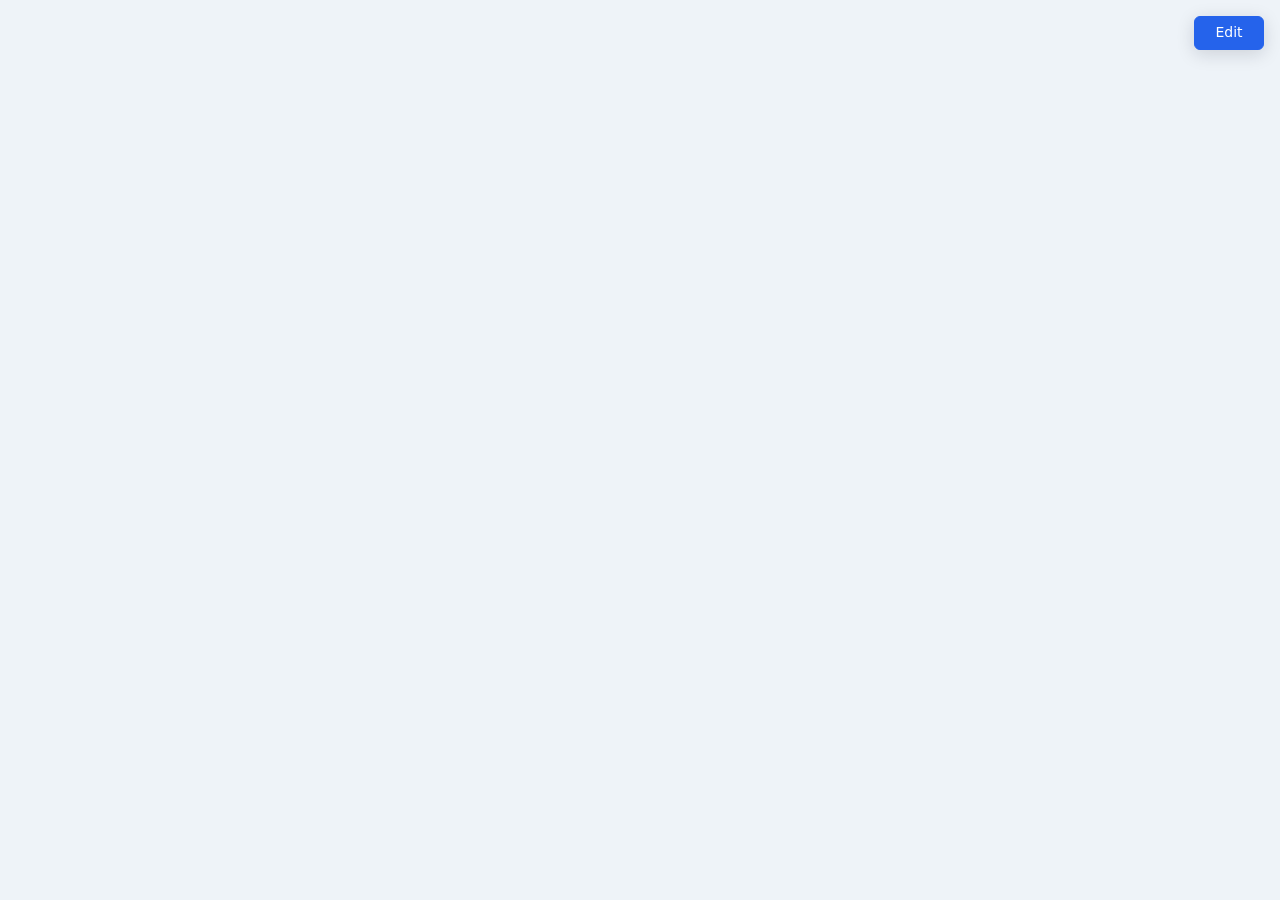
==== index.html @ 25c8cf5a "Add world map choropleth site with Docker runner Frontend-only world map: per-country values colored" ====
<!doctype html>
<html lang="en">
<head>
  <meta charset="utf-8">
  <meta name="viewport" content="width=device-width, initial-scale=1">
  <title>World Map</title>
  <link rel="stylesheet" href="style.css">
</head>
<body>
  <svg id="map" aria-label="World map"></svg>

  <button id="edit-btn" class="btn primary">Edit</button>

  <aside id="panel" hidden>
    <h2>Edit map</h2>
    <p class="hint">Click a country to enter a value.</p>

    <label>Units
      <input id="units" type="text" list="unit-presets" placeholder="e.g. %, $, people" maxlength="20">
      <datalist id="unit-presets">
        <option value="%"><option value="$"><option value="€"><option value="people">
        <option value="km²"><option value="t"><option value="°C">
      </datalist>
    </label>

    <div class="colors">
      <label>Low<input id="color-a" type="color"></label>
      <label>High<input id="color-b" type="color"></label>
      <label>No data<input id="color-n" type="color"></label>
    </div>
    <div id="panel-gradient" class="gradient-bar"></div>

    <div class="row">
      <button id="copy-btn" class="btn">Copy link</button>
      <button id="clear-btn" class="btn danger">Clear all data</button>
    </div>
    <button id="reset-colors-btn" class="btn link">Reset colors</button>
  </aside>

  <div id="popup" hidden>
    <div id="popup-name"></div>
    <form id="popup-form">
      <input id="popup-input" type="text" inputmode="decimal" autocomplete="off" placeholder="No data">
      <span id="popup-unit"></span>
      <div class="row">
        <button type="submit" class="btn primary">Save</button>
        <button type="button" id="popup-remove" class="btn">Remove</button>
      </div>
    </form>
  </div>

  <div id="tooltip" hidden></div>

  <div id="legend" hidden>
    <div class="gradient-bar" id="legend-bar"></div>
    <div class="legend-scale"><span id="legend-min"></span><span id="legend-max"></span></div>
    <div class="legend-nodata"><i id="legend-nodata-swatch"></i>No data</div>
  </div>

  <div id="toast" hidden></div>

  <script src="vendor/d3.min.js"></script>
  <script src="vendor/topojson-client.min.js"></script>
  <script src="app.js"></script>
</body>
</html>
---- style.css ----
:root {
  --bg: #eef3f8;
  --ocean: #dbe8f3;
  --border: #ffffff;
  --panel: #ffffff;
  --text: #1f2933;
  --muted: #66727f;
  --accent: #2563eb;
  --danger: #c0392b;
  --shadow: 0 4px 18px rgba(15, 23, 42, .15);
}

* { box-sizing: border-box; }

html, body {
  margin: 0;
  height: 100%;
  overflow: hidden;
  background: var(--bg);
  color: var(--text);
  font: 14px/1.4 system-ui, -apple-system, "Segoe UI", Roboto, sans-serif;
}

[hidden] { display: none !important; }

#map { display: block; width: 100vw; height: 100vh; }
#map .sphere { fill: var(--ocean); }
#map .country { stroke: var(--border); stroke-width: .5; vector-effect: non-scaling-stroke; }
#map .country:hover { filter: brightness(.92); }
body.editing #map .country { cursor: pointer; }
#map .country.selected { stroke: var(--text); stroke-width: 1.5; }
#map .label {
  pointer-events: none;
  text-anchor: middle;
  dominant-baseline: central;
  font-weight: 600;
  paint-order: stroke;
  stroke-linejoin: round;
}

.btn {
  font: inherit;
  padding: 6px 12px;
  border: 1px solid #cbd2d9;
  border-radius: 6px;
  background: #fff;
  color: var(--text);
  cursor: pointer;
}
.btn:hover { background: #f3f4f6; }
.btn.primary { background: var(--accent); border-color: var(--accent); color: #fff; }
.btn.primary:hover { filter: brightness(1.08); }
.btn.danger { color: var(--danger); }
.btn.link { border: none; background: none; color: var(--muted); padding: 4px 0; text-decoration: underline; }

#edit-btn { position: fixed; top: 16px; right: 16px; box-shadow: var(--shadow); z-index: 10; min-width: 70px; }

#panel {
  position: fixed;
  top: 60px;
  right: 16px;
  width: 260px;
  max-width: calc(100vw - 32px);
  padding: 16px;
  background: var(--panel);
  border-radius: 10px;
  box-shadow: var(--shadow);
  z-index: 10;
  display: flex;
  flex-direction: column;
  gap: 12px;
}
#panel h2 { margin: 0; font-size: 16px; }
#panel .hint { margin: 0; color: var(--muted); font-size: 13px; }
#panel label { display: flex; flex-direction: column; gap: 4px; font-size: 12px; color: var(--muted); }
#panel input[type=text] { font: inherit; padding: 6px 8px; border: 1px solid #cbd2d9; border-radius: 6px; color: var(--text); }
.colors { display: flex; gap: 12px; }
.colors input[type=color] { width: 56px; height: 32px; padding: 0 2px; border: 1px solid #cbd2d9; border-radius: 6px; background: #fff; cursor: pointer; }
.row { display: flex; gap: 8px; }
.row .btn { flex: 1; white-space: nowrap; padding: 6px 8px; }
.gradient-bar { height: 10px; border-radius: 5px; }

#popup {
  position: fixed;
  z-index: 20;
  width: 220px;
  padding: 12px;
  background: var(--panel);
  border-radius: 8px;
  box-shadow: var(--shadow);
}
#popup-name { font-weight: 600; margin-bottom: 8px; }
#popup-form { display: flex; flex-wrap: wrap; align-items: center; gap: 8px; }
#popup-input { flex: 1; min-width: 0; font: inherit; padding: 6px 8px; border: 1px solid #cbd2d9; border-radius: 6px; }
#popup-input.invalid { border-color: var(--danger); outline-color: var(--danger); }
#popup-unit { color: var(--muted); }
#popup .row { width: 100%; }

#tooltip {
  position: fixed;
  z-index: 30;
  pointer-events: none;
  padding: 4px 8px;
  background: rgba(17, 24, 39, .9);
  color: #fff;
  border-radius: 4px;
  font-size: 12px;
  white-space: nowrap;
}

#legend {
  position: fixed;
  left: 16px;
  bottom: 16px;
  width: 220px;
  padding: 10px 12px;
  background: rgba(255, 255, 255, .92);
  border-radius: 8px;
  box-shadow: var(--shadow);
  font-size: 12px;
}
.legend-scale { display: flex; justify-content: space-between; margin-top: 4px; }
.legend-nodata { display: flex; align-items: center; gap: 6px; margin-top: 6px; color: var(--muted); }
.legend-nodata i { width: 16px; height: 10px; border-radius: 2px; display: inline-block; }

#toast {
  position: fixed;
  left: 50%;
  top: 16px;
  transform: translateX(-50%);
  padding: 8px 14px;
  background: rgba(17, 24, 39, .9);
  color: #fff;
  border-radius: 6px;
  z-index: 40;
}
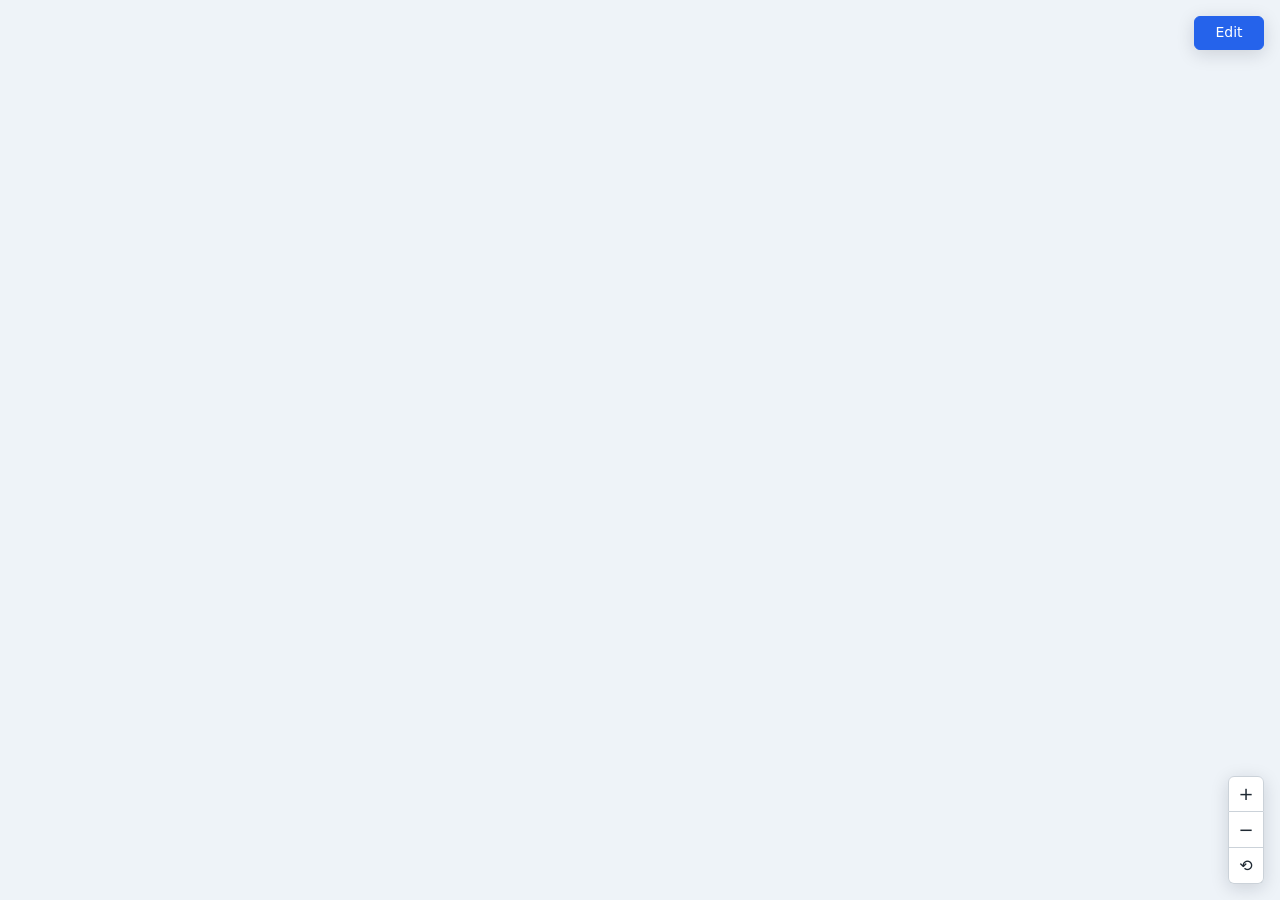
==== commit 4aafbe3c: "Add zoom controls and shareable map view Zoom in/out/reset buttons (+ keyboard shortcuts), max zoom " ====
--- a/index.html
+++ b/index.html
@@ -49,6 +49,12 @@
     </form>
   </div>
 
+  <div id="zoom-controls">
+    <button id="zoom-in" class="btn" title="Zoom in (+)" aria-label="Zoom in">+</button>
+    <button id="zoom-out" class="btn" title="Zoom out (−)" aria-label="Zoom out">−</button>
+    <button id="zoom-reset" class="btn" title="Reset view (0)" aria-label="Reset view">⟲</button>
+  </div>
+
   <div id="tooltip" hidden></div>
 
   <div id="legend" hidden>
--- a/style.css
+++ b/style.css
@@ -96,6 +96,30 @@
 #popup-unit { color: var(--muted); }
 #popup .row { width: 100%; }
 
+#zoom-controls {
+  position: fixed;
+  right: 16px;
+  bottom: 16px;
+  z-index: 10;
+  display: flex;
+  flex-direction: column;
+  border-radius: 6px;
+  box-shadow: var(--shadow);
+}
+#zoom-controls .btn {
+  width: 36px;
+  height: 36px;
+  padding: 0;
+  font-size: 18px;
+  line-height: 1;
+  border-radius: 0;
+}
+#zoom-controls .btn + .btn { border-top: none; }
+#zoom-controls .btn:first-child { border-radius: 6px 6px 0 0; }
+#zoom-controls .btn:last-child { border-radius: 0 0 6px 6px; font-size: 16px; }
+#map { cursor: grab; }
+#map:active { cursor: grabbing; }
+
 #tooltip {
   position: fixed;
   z-index: 30;
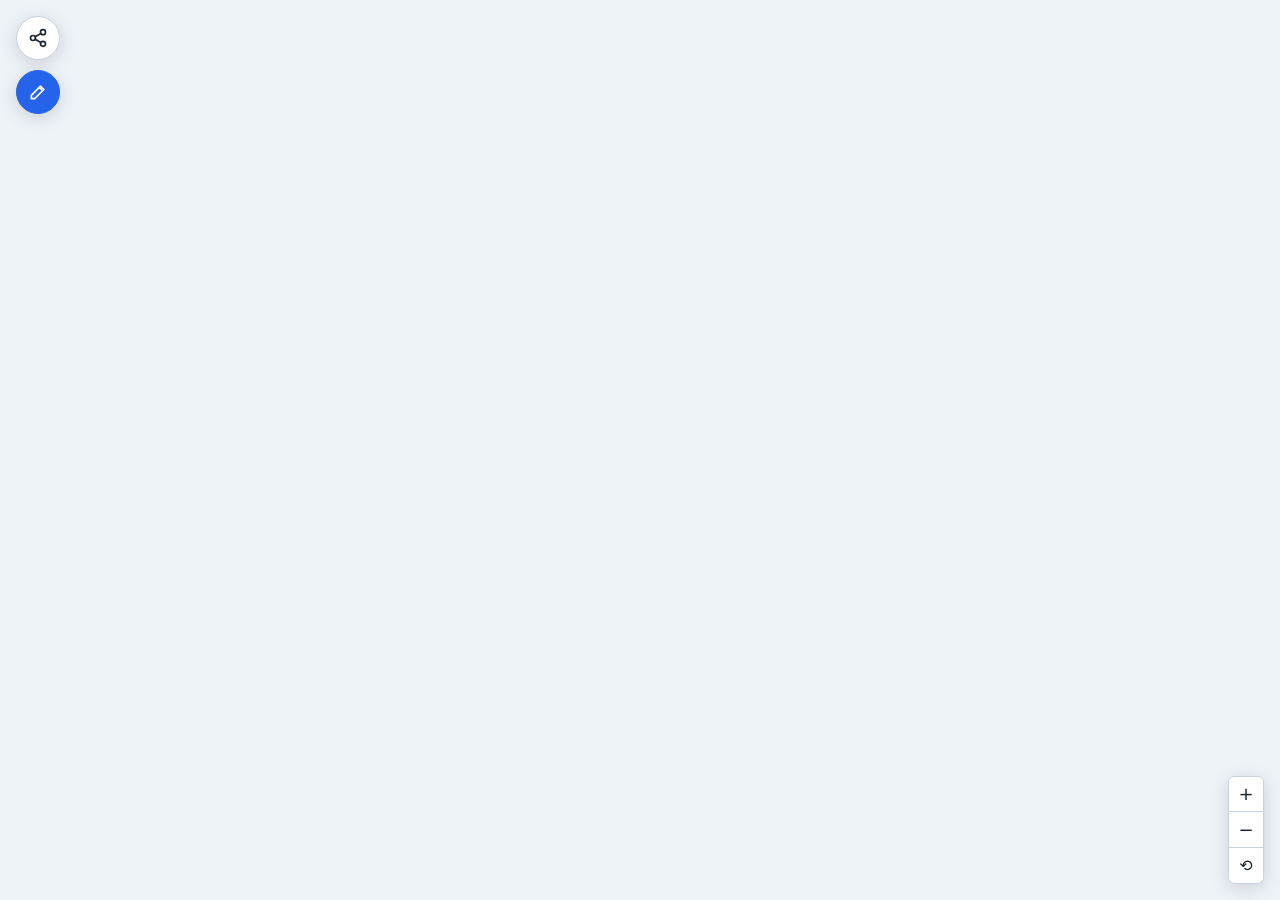
==== commit 5cbe8046: "Round share/edit buttons, red-green defaults, sticky labels, overflow strip - Separate round icon Sh" ====
--- a/index.html
+++ b/index.html
@@ -9,7 +9,15 @@
 <body>
   <svg id="map" aria-label="World map"></svg>
 
-  <button id="edit-btn" class="btn primary">Edit</button>
+  <div id="actions">
+    <button id="share-btn" class="btn round" title="Copy link" aria-label="Copy link">
+      <svg viewBox="0 0 24 24" aria-hidden="true"><circle cx="18" cy="5" r="3"/><circle cx="6" cy="12" r="3"/><circle cx="18" cy="19" r="3"/><path d="M8.6 13.5l6.8 4M15.4 6.5l-6.8 4"/></svg>
+    </button>
+    <button id="edit-btn" class="btn round primary" title="Edit" aria-label="Edit">
+      <svg class="icon-edit" viewBox="0 0 24 24" aria-hidden="true"><path d="M4 20h4L19 9l-4-4L4 16v4zM13.5 6.5l4 4"/></svg>
+      <svg class="icon-done" viewBox="0 0 24 24" aria-hidden="true"><path d="M5 12.5l4.5 4.5L19 7.5"/></svg>
+    </button>
+  </div>
 
   <aside id="panel" hidden>
     <h2>Edit map</h2>
@@ -31,7 +39,6 @@
     <div id="panel-gradient" class="gradient-bar"></div>
 
     <div class="row">
-      <button id="copy-btn" class="btn">Copy link</button>
       <button id="clear-btn" class="btn danger">Clear all data</button>
     </div>
     <button id="reset-colors-btn" class="btn link">Reset colors</button>
@@ -63,6 +70,8 @@
     <div class="legend-nodata"><i id="legend-nodata-swatch"></i>No data</div>
   </div>
 
+  <div id="overflow" hidden><ul id="overflow-list"></ul></div>
+
   <div id="toast" hidden></div>
 
   <script src="vendor/d3.min.js"></script>
--- a/style.css
+++ b/style.css
@@ -53,12 +53,42 @@
 .btn.danger { color: var(--danger); }
 .btn.link { border: none; background: none; color: var(--muted); padding: 4px 0; text-decoration: underline; }
 
-#edit-btn { position: fixed; top: 16px; right: 16px; box-shadow: var(--shadow); z-index: 10; min-width: 70px; }
+#actions {
+  position: fixed;
+  top: 16px;
+  left: 16px;
+  z-index: 10;
+  display: flex;
+  flex-direction: column;
+  gap: 10px;
+}
+.btn.round {
+  width: 44px;
+  height: 44px;
+  padding: 0;
+  border-radius: 50%;
+  display: flex;
+  align-items: center;
+  justify-content: center;
+  box-shadow: var(--shadow);
+}
+.btn.round svg {
+  width: 20px;
+  height: 20px;
+  fill: none;
+  stroke: currentColor;
+  stroke-width: 2;
+  stroke-linecap: round;
+  stroke-linejoin: round;
+}
+#edit-btn .icon-done { display: none; }
+body.editing #edit-btn .icon-edit { display: none; }
+body.editing #edit-btn .icon-done { display: block; }
 
 #panel {
   position: fixed;
-  top: 60px;
-  right: 16px;
+  top: 16px;
+  left: 76px;
   width: 260px;
   max-width: calc(100vw - 32px);
   padding: 16px;
@@ -99,7 +129,7 @@
 #zoom-controls {
   position: fixed;
   right: 16px;
-  bottom: 16px;
+  bottom: calc(16px + var(--strip-h, 0px));
   z-index: 10;
   display: flex;
   flex-direction: column;
@@ -135,7 +165,7 @@
 #legend {
   position: fixed;
   left: 16px;
-  bottom: 16px;
+  bottom: calc(16px + var(--strip-h, 0px));
   width: 220px;
   padding: 10px 12px;
   background: rgba(255, 255, 255, .92);
@@ -146,6 +176,38 @@
 .legend-scale { display: flex; justify-content: space-between; margin-top: 4px; }
 .legend-nodata { display: flex; align-items: center; gap: 6px; margin-top: 6px; color: var(--muted); }
 .legend-nodata i { width: 16px; height: 10px; border-radius: 2px; display: inline-block; }
+
+#overflow {
+  position: fixed;
+  left: 0;
+  right: 0;
+  bottom: 0;
+  z-index: 9;
+  max-height: 30vh;
+  overflow-y: auto;
+  padding: 8px 16px;
+  background: rgba(255, 255, 255, .92);
+  box-shadow: 0 -2px 12px rgba(15, 23, 42, .12);
+}
+#overflow-list {
+  list-style: none;
+  margin: 0;
+  padding: 0;
+  display: flex;
+  flex-wrap: wrap;
+  gap: 6px 14px;
+  font-size: 12px;
+}
+#overflow-list li { display: flex; align-items: center; gap: 6px; white-space: nowrap; }
+#overflow-list i {
+  width: 12px;
+  height: 12px;
+  border-radius: 2px;
+  box-shadow: inset 0 0 0 1px rgba(0, 0, 0, .15);
+  flex: none;
+}
+#overflow-list .name { color: var(--muted); }
+#overflow-list b { font-weight: 600; }
 
 #toast {
   position: fixed;
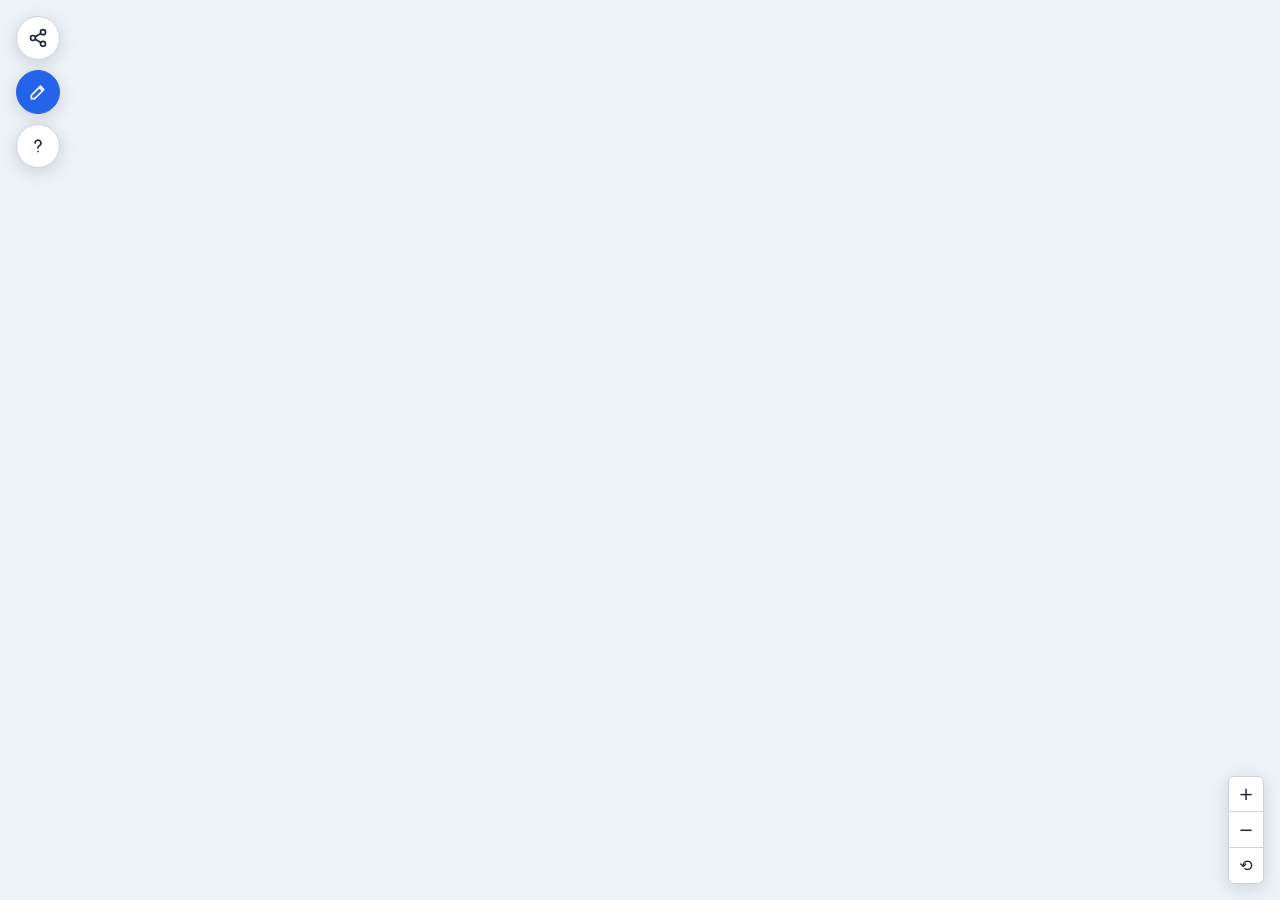
==== commit 31d0c69e: "Add /help page and round help button - help.html: static, script-free help for people and LLMs: how " ====
--- a/index.html
+++ b/index.html
@@ -5,6 +5,7 @@
   <meta name="viewport" content="width=device-width, initial-scale=1">
   <title>World Map</title>
   <link rel="stylesheet" href="style.css">
+  <link rel="help" href="/help">
 </head>
 <body>
   <svg id="map" aria-label="World map"></svg>
@@ -17,6 +18,9 @@
       <svg class="icon-edit" viewBox="0 0 24 24" aria-hidden="true"><path d="M4 20h4L19 9l-4-4L4 16v4zM13.5 6.5l4 4"/></svg>
       <svg class="icon-done" viewBox="0 0 24 24" aria-hidden="true"><path d="M5 12.5l4.5 4.5L19 7.5"/></svg>
     </button>
+    <a id="help-btn" class="btn round" href="/help" target="_blank" rel="noopener" title="Help" aria-label="Help">
+      <svg viewBox="0 0 24 24" aria-hidden="true"><path d="M8.5 8.5a3.5 3.5 0 1 1 5.2 3.06c-.98.55-1.7 1.37-1.7 2.44v.5"/><path d="M12 18.5v.01"/></svg>
+    </a>
   </div>
 
   <aside id="panel" hidden>
--- a/style.css
+++ b/style.css
@@ -72,6 +72,7 @@
   justify-content: center;
   box-shadow: var(--shadow);
 }
+a.btn { text-decoration: none; color: var(--text); }
 .btn.round svg {
   width: 20px;
   height: 20px;
